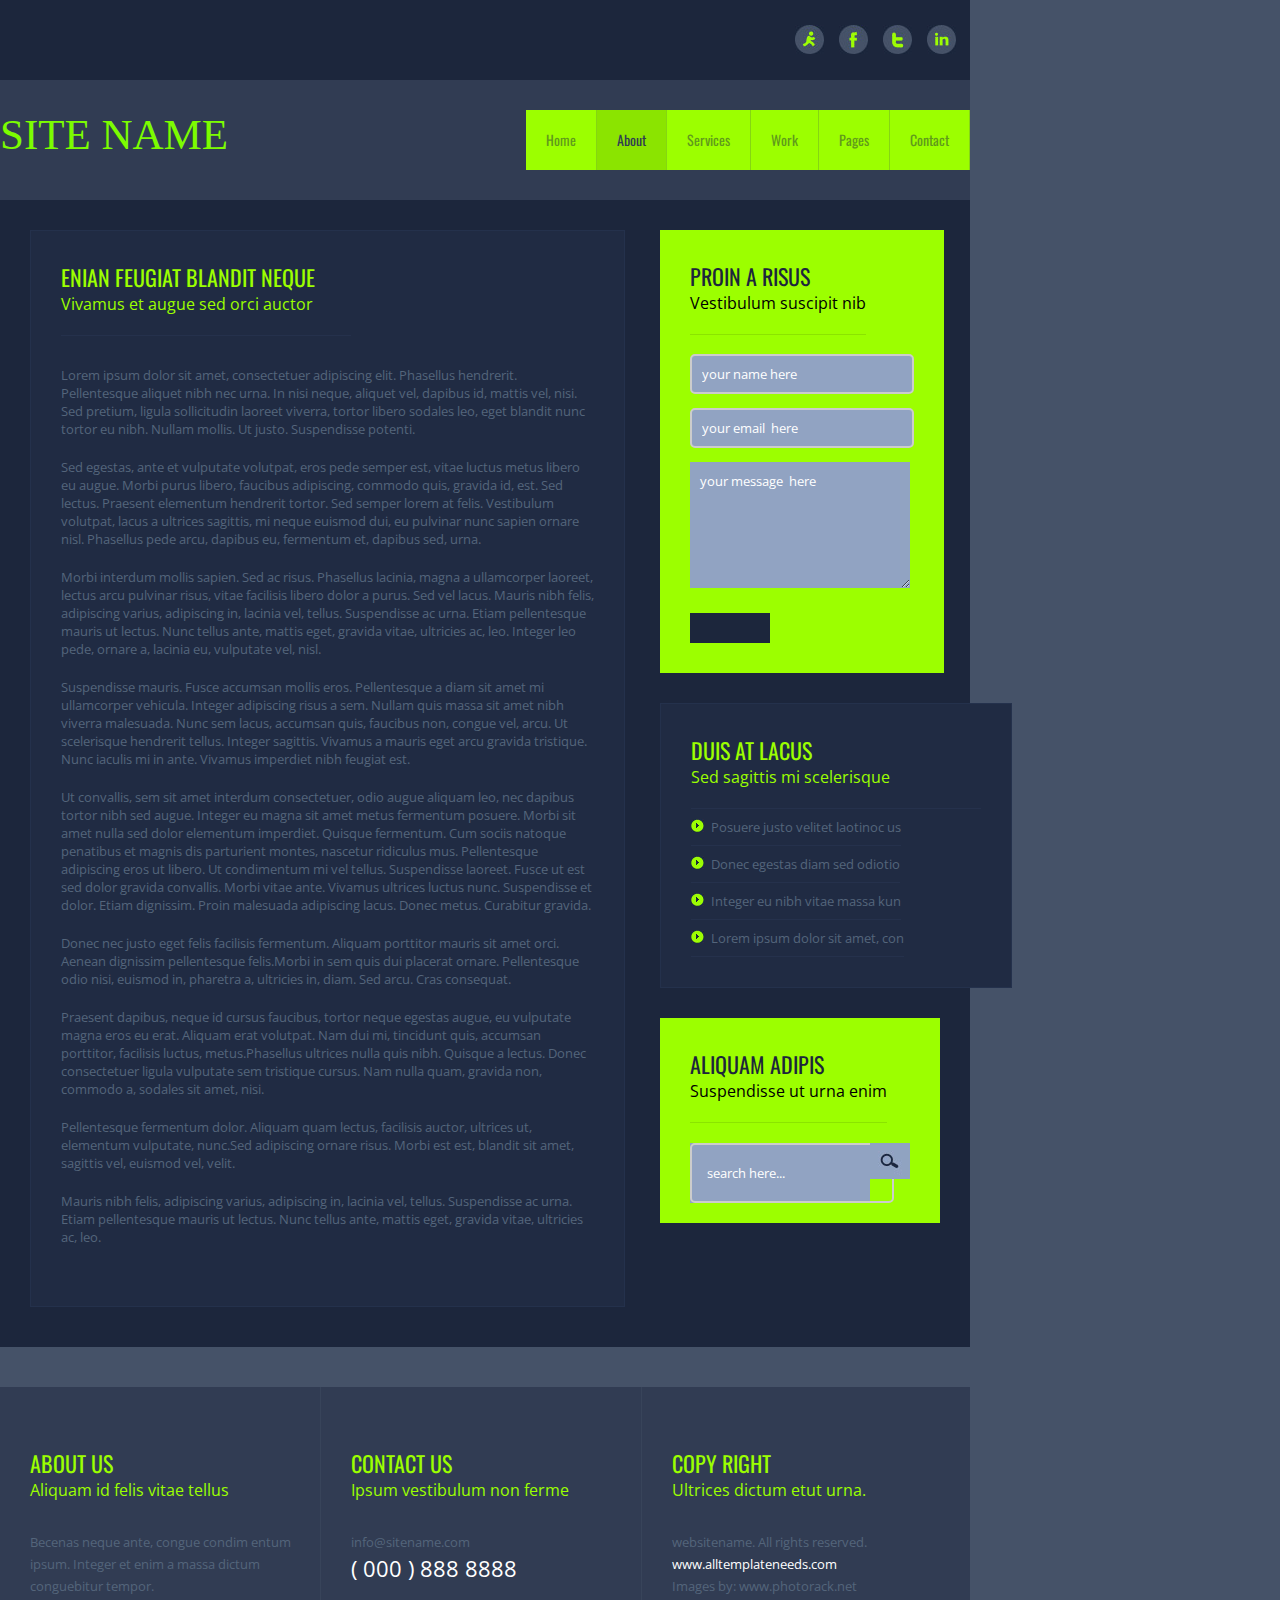
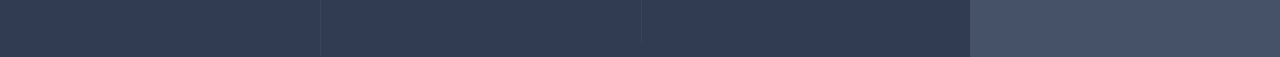
==== TechathonV2/about.html @ ca8167f7 "Refactored code for POC" ====
<!DOCTYPE html PUBLIC "-//W3C//DTD XHTML 1.0 Transitional//EN" "http://www.w3.org/TR/xhtml1/DTD/xhtml1-transitional.dtd">
<html xmlns="http://www.w3.org/1999/xhtml">
<head>
<meta http-equiv="Content-Type" content="text/html; charset=utf-8" />
<title>TMPH00028</title>
<link href="css/styles.css" rel="stylesheet" type="text/css" />
<link href='http://fonts.googleapis.com/css?family=Oswald|Open+Sans' rel='stylesheet' type='text/css'>
</head>
<body>
<div class="social-wrapper">
  <div class="row">
    <ul>
      <li><a href="#"><img src="images/social-1.jpg" alt="" /></a></li>
      <li><a href="#"><img src="images/social-2.jpg" alt="" /></a></li>
      <li><a href="#"><img src="images/social-3.jpg" alt="" /></a></li>
      <li class="no-padding"><a href="#"><img src="images/social-4.jpg" alt="" /></a></li>
    </ul>
    <div class="clear"></div>
  </div>
</div>
<div class="clear"></div>
<!-- end of SOCIAL ICONS -->
<div class="header">
  <div class="row">
    <div class="logo">
      <h1>SITE NAME</h1>
    </div>
    <div class="menu">
      <ul>
        <li><a href="index.html">Home</a></li>
        <li><a href="about.html" class="active">About</a></li>
        <li><a href="services.html">Services</a> </li>
        <li> <a href="work.html">Work</a> </li>
        <li><a href="pages.html">Pages</a></li>
        <li><a href="contact.html">Contact</a></li>
      </ul>
    </div>
  </div>
  <div class="clear"></div>
</div>
<!-- end of MENU WRAPPER -->
<div class="page padding-bottom">
  <div class="content_wrap">
    <div class="left-panel">
      <div class="panel">
        <div class="title">
          <h1>ENIAN FEUGIAT BLANDIT NEQUE</h1>
          <h2>Vivamus et augue sed orci auctor</h2>
        </div>
        <div class="content">
          <p>Lorem ipsum dolor sit amet, consectetuer adipiscing elit. Phasellus hendrerit. Pellentesque aliquet nibh nec urna. In nisi neque, aliquet vel, dapibus id, mattis vel, nisi. Sed pretium, ligula sollicitudin laoreet viverra, tortor libero sodales leo, eget blandit nunc tortor eu nibh. Nullam mollis. Ut justo. Suspendisse potenti.</p>
          <p>Sed egestas, ante et vulputate volutpat, eros pede semper est, vitae luctus metus libero eu augue. Morbi purus libero, faucibus adipiscing, commodo quis, gravida id, est. Sed lectus. Praesent elementum hendrerit tortor. Sed semper lorem at felis. Vestibulum volutpat, lacus a ultrices sagittis, mi neque euismod dui, eu pulvinar nunc sapien ornare nisl. Phasellus pede arcu, dapibus eu, fermentum et, dapibus sed, urna.</p>
          <p>Morbi interdum mollis sapien. Sed ac risus. Phasellus lacinia, magna a ullamcorper laoreet, lectus arcu pulvinar risus, vitae facilisis libero dolor a purus. Sed vel lacus. Mauris nibh felis, adipiscing varius, adipiscing in, lacinia vel, tellus. Suspendisse ac urna. Etiam pellentesque mauris ut lectus. Nunc tellus ante, mattis eget, gravida vitae, ultricies ac, leo. Integer leo pede, ornare a, lacinia eu, vulputate vel, nisl.</p>
          <p>Suspendisse mauris. Fusce accumsan mollis eros. Pellentesque a diam sit amet mi ullamcorper vehicula. Integer adipiscing risus a sem. Nullam quis massa sit amet nibh viverra malesuada. Nunc sem lacus, accumsan quis, faucibus non, congue vel, arcu. Ut scelerisque hendrerit tellus. Integer sagittis. Vivamus a mauris eget arcu gravida tristique. Nunc iaculis mi in ante. Vivamus imperdiet nibh feugiat est.</p>
          <p>Ut convallis, sem sit amet interdum consectetuer, odio augue aliquam leo, nec dapibus tortor nibh sed augue. Integer eu magna sit amet metus fermentum posuere. Morbi sit amet nulla sed dolor elementum imperdiet. Quisque fermentum. Cum sociis natoque penatibus et magnis dis parturient montes, nascetur ridiculus mus. Pellentesque adipiscing eros ut libero. Ut condimentum mi vel tellus. Suspendisse laoreet. Fusce ut est sed dolor gravida convallis. Morbi vitae ante. Vivamus ultrices luctus nunc. Suspendisse et dolor. Etiam dignissim. Proin malesuada adipiscing lacus. Donec metus. Curabitur gravida.</p>
          <p>Donec nec justo eget felis facilisis fermentum. Aliquam porttitor mauris sit amet orci. Aenean dignissim pellentesque felis.Morbi in sem quis dui placerat ornare. Pellentesque odio nisi, euismod in, pharetra a, ultricies in, diam. Sed arcu. Cras consequat.</p>
          <p>Praesent dapibus, neque id cursus faucibus, tortor neque egestas augue, eu vulputate magna eros eu erat. Aliquam erat volutpat. Nam dui mi, tincidunt quis, accumsan porttitor, facilisis luctus, metus.Phasellus ultrices nulla quis nibh. Quisque a lectus. Donec consectetuer ligula vulputate sem tristique cursus. Nam nulla quam, gravida non, commodo a, sodales sit amet, nisi.</p>
          <p>Pellentesque fermentum dolor. Aliquam quam lectus, facilisis auctor, ultrices ut, elementum vulputate, nunc.Sed adipiscing ornare risus. Morbi est est, blandit sit amet, sagittis vel, euismod vel, velit.</p>
          <p> Mauris nibh felis, adipiscing varius, adipiscing in, lacinia vel, tellus. Suspendisse ac urna. Etiam pellentesque mauris ut lectus. Nunc tellus ante, mattis eget, gravida vitae, ultricies ac, leo.</p>
        </div>
      </div>
      <div class="clear"></div>
    </div>
    <div class="right-panel">
      <div class="contact-panel">
        <div class="title">
          <h1>PROIN A RISUS</h1>
          <span>Vestibulum suscipit nib</span></div>
        <div class="form">
          <ul>
            <li>
              <input type="text"  class="text-field" value="your name here"/>
            </li>
            <li>
              <input name="" type="text"  class="text-field" value="your email  here"/>
            </li>
            <li>
              <textarea name="" cols="" rows="" class="textarea">your message  here
</textarea>
            </li>
          </ul>
          <div class="clear"></div>
        </div>
        <div class="controller">
          <div class="buttons">
            <h2><a href="#">SUBMIT</a></h2>
          </div>
          <div class="clear"></div>
        </div>
        <div class="clear"></div>
      </div>
      <div class="clear"></div>
      <div class="panel martop">
        <div class="title">
          <h1>DUIS AT LACUS</h1>
          <h2>Sed sagittis mi scelerisque</h2>
        </div>
        <div class="content">
          <ul>
            <li><a href="#">Posuere justo velitet laotinoc us</a></li>
            <li><a href="#">Donec egestas diam sed odiotio</a></li>
            <li><a href="#">Integer eu nibh vitae massa kun</a></li>
            <li><a href="#">Lorem ipsum dolor sit amet, con</a></li>
          </ul>
        </div>
        <div class="clear"></div>
      </div>
      <div class="clear"></div>
      <div class="contact-panel padding-bottm">
        <div class="title">
          <h1>ALIQUAM ADIPIS</h1>
          <span>Suspendisse ut urna enim</span></div>
        <div class="search">
          <ul>
            <li class="libg">
              <input type="text" class="search-filed" value="search here..."/>
            </li>
            <li><img src="images/search-bt.jpg" alt="" /></li>
          </ul>
        </div>
        <div class="clear"></div>
      </div>
    </div>
    <div class="clear"></div>
  </div>
  <!-- end of BOX WRAPPER -->
  <div class="clear"></div>
</div>
<div class="footer-wrapper">
  <div class="footer">
    <div class="panel">
      <div class="title">
        <h1>ABOUT US</h1>
        <h2>Aliquam id felis vitae tellus</h2>
        <div class="content">
          <P>Becenas neque ante,  congue condim
            entum ipsum. Integer et enim a massa dictum conguebitur tempor.</P>
        </div>
      </div>
    </div>
    <div class="panel">
      <div class="title">
        <h1>CONTACT US</h1>
        <h2>Ipsum vestibulum non ferme</h2>
        <div class="content">
          <P><a href="info@sitename.com">info@sitename.com</a> </P>
          <h3>( 000 ) 888 8888</h3>
        </div>
      </div>
    </div>
    <div class="panel border-right">
      <div class="title">
        <h1>COPY RIGHT</h1>
        <h2>Ultrices dictum etut urna.</h2>
        <div class="content">
          <p>websitename. All rights reserved. </p>
          <p><a href="www.alltemplateneeds.com" target="_blank" class="active">www.alltemplateneeds.com</a> </p>
          <P>Images by: <a href="www.photorack.net" target="_blank"> www.photorack.net</a></P>
        </div>
      </div>
    </div>
  </div>
  <div class="clear"></div>
</div>
<!----footer-wrapper-------->
<!-- end of WRAPPER -->
</body>
</html>
---- TechathonV2/css/styles.css ----
/*-------------------------------------------------
GLOBALS CLASSES
-------------------------------------------------*/
*{width: fit-content; margin:0; padding:0;}
body{ font-family: 'Open Sans', sans-serif; background:#455268;}
img{border:0;}
h1{font-family: 'Oswald', sans-serif; font-weight:normal;}
h2{font-family: 'Open Sans', sans-serif; font-weight:normal; font-size:16px; color:#7cfc00; width: 290px;}
h3{font-family: 'Open Sans', sans-serif; font-weight:normal; font-size:14px; color:#fff; }
/*h2{font-family: 'Oswald', sans-serif; font-weight:normal; font-size:16px;}
*/p{font-family: 'Open Sans', sans-serif; font-size:13px; padding-bottom:20px;}
a{color:#9cff00; text-decoration:none;}
a:hover{ color:#91a3c2;}
/*h2{font-family: 'Open Sans', sans-serif;}
*//*--------------------------------------- 
GENERAL CLASS
----------------------------------------*/
.marRight30{margin-right:30px;}
.martop{margin-top:30px;}
.marbottom30{ margin-bottom:30px;}
.padding-bottom{padding-bottom:10px;}
.floatRight{float:right;}
.floatLeft{float:left;}
.clear{clear:both;}
.row{ width:970px; margin:0 auto; overflow:hidden; font-family: 'Oswald'; }
.page{width:970px; background:#1c263c; margin:0 auto;}
.wrapper{background:#1c263c; margin:0 auto; width:970px;}
.panel{ overflow:hidden;}
.controller{}
.title{}
.content{}
.buttons{ width:80px; height:30px; color:#7cfc00}
.form{}
.text-field{ background:#91a3c2; width:200px; height:16px; padding:10px; border:none; font-family: 'Open Sans', sans-serif; font-size:13px; color:#fff;}
.textarea{background:#91a3c2; width:200px; height:106px; padding:10px; border:none; font-family: 'Open Sans', sans-serif; font-size:13px; color:#fff; overflow:auto;}
/*-------------------------------------------------
SOCIAL NETWORKING CLASSES
-------------------------------------------------*/
.social-wrapper{ background:#1c263c; height:55px; padding-top:25px;}
.social-wrapper .row{}
.social-wrapper .row ul{width:175px; float:right; list-style:none;}
.social-wrapper .row ul li{float:left; padding-right:15px;}
.social-wrapper .row ul li.no-padding{float:left; padding-right:0px;}
/*-------------------------------------------------
MENU  CLASSES
-------------------------------------------------*/
.header{background:#313c53; height:60px; padding-top:30px; padding-bottom:30px; overflow:hidden;}
.logo{float:left; width:240px;}
.logo h1{ font-size:43px; color:#7cfc00; font-family: -webkit-body;}
.menu{float:right; width:auto; }
.menu ul li{ width:auto; float:left; list-style:none; }
.menu ul li a{float:left; text-decoration:none; color:#609a1c; font-size:14px; display:block; height:60px; line-height:60px; padding-left:20px; padding-right:20px; background:#9cff00; border-right:1px solid #85d612;}
.menu ul li a:hover{ color:#313c53; background:#8be400;}
.menu ul li a.active{ color:#313c53; background:#8be400;}
/*-------------------------------------------------
BANNER  CLASSES
-------------------------------------------------*/
.banner-wrapper{width:1030px; margin:0 auto;}
.banner-wrapper .row{background:#1c263c;}
.banner-wrapper .controller{padding-top:30px; padding-bottom:30px; float:right;}
.banner-wrapper .controller ul li{padding-right:10px; float:left; list-style:none;}
.banner-wrapper .banner{width:1030px; margin:0 auto;}
.banner .banner-bg{background:url(../images/banner-bg.jpg) no-repeat center; width:910px; height:498px; padding:0px 60px 0px 60px;}
.banner-bg .panel{float:left; width:450px; padding-top:100px;}
.banner-bg .panel .title h1{ color:#1c263c; font-size:33px;}
.banner-bg .panel .content p{ font-size:20px; color:#768297; padding-top:30px;}
.banner-button{width:200px; height:50px; background:#455268; border-left:#9cff00 solid 10px; text-align:center;margin-top:35px;}
.banner-bg .panel .banner-button:hover{ background:#9cff00; border-left:#455268 solid 10px;}
.banner-button a{color:#b6c0d2; line-height:50px; text-align:center; text-decoration:none; font-family: 'Oswald', sans-serif; font-size:18px;}
.banner-button a:hover{color:#455268; line-height:50px; text-align:center;}
.banner-bg .banner-img{ float:left; width:458px;}

/*-------------------------------------------------
BOX CLASSES
-------------------------------------------------*/
.boxs1{float:left; background:#202b43; width:263px; padding:50px 30px 50px 30px;}
.boxs2{float:left; background:#25314d; width:263px; padding:50px 30px 50px 30px;}
.boxs3{float:left; background:#2a3856; width:263px; padding:50px 30px 50px 30px;}
.title h1{ font-size:22px; color:#9cff00; font-weight:normal;}
.title h2{ font-size:16px; color:#9cff00;}
.panel-img{ margin:0 auto; padding:20px 0px 20px 0px; width:260px;}
.content p{ color:#54657b;}
.controller .buttons{ background:#9cff00; line-height:30px; text-align:center; float:left;}
.controller .buttons:hover{ background:#91a3c2; line-height:30px;}
.controller .buttons a{ text-decoration:none; color:#1c263c;}
.controller .buttons a:hover{color:#9cff00;}
/*-------------------------------------------------
CONTENT CLASSES
-------------------------------------------------*/
.content_wrap{margin:0 auto; padding:30px 30px 0px 30px;}
/*-------------------------------------------------
LEFT-PANEL CLASSES
-------------------------------------------------*/
.left-panel{width:595px; float:left; margin-right:35px;}
.left-panel .panel{ border:#24314c solid 1px; padding:30px 30px 40px 30px; background:#202b43; margin-bottom:30px;}
.left-panel .panel .title{ border-bottom:#25314c solid 1px; padding-bottom:20px; margin-bottom:30px;}
.panel .title .icons{ width:39px; height:39px; float:left; padding-right:20px;}
.left-panel .panel .content img{ float:left; margin-right:30px;}
/*-------------------------------------------------
RIGHT-PANEL CLASSES
-------------------------------------------------*/
.right-panel{width:280px; float:left;}
.right-panel .panel{ border:#24314c solid 1px; padding:30px 30px 30px 30px; background:#202b43; margin-bottom:30px; overflow:auto;}
.right-panel .panel .title{ border-bottom:#25314c solid 1px; padding-bottom:20px;}
.right-panel .panel .content ul{padding-left:0px;}
.right-panel .panel .content ul li{ list-style: url(../images/arrow-small.jpg) inside; border-bottom:#25314c solid 1px;line-height:35px;}
.right-panel .panel .content ul li a{text-decoration:none; font-family: 'Open Sans', sans-serif; font-size:13px; color:#54657b;}
.right-panel .panel .content ul li a:hover{color:#9cff00;}

.right-panel .contact-panel{background:#9cff00; padding:30px 30px 30px 30px;}
.contact-panel .title{border-bottom:#8be400 solid 1px; padding-bottom:20px;}
.contact-panel .title h1{ color:#1c263c;}
.contact-panel .title h2{color:#1c263c;}
.contact-panel .form{ padding-top:5px;}
.contact-panel .form ul { padding-left:0px;}
.contact-panel .form ul li{ list-style:none; padding-top:14px;}
.contact-panel .buttons{ background:#1c263c; line-height:30px; text-align:center; float:left; margin-top:20px;}
.contact-panel .buttons:hover{ background:#91a3c2; line-height:30px;}
.contact-panel .buttons a{ text-decoration:none; color:#9cff00;}
.contact-panel .buttons a:hover{color:#1c263c;}
.search{ border-bottom:none; margin-top:20px}
.search ul li{list-style:none; float:left; border:none;display:block;}
.libg{background:#91a3c2; width:180px; text-indent:5px;}
.search-filed{width:180px; height:36px; border:none; float:left; background:none repeat scroll 0 0 transparent; text-indent:5px;font-family: 'Open Sans', sans-serif; font-size:13px; color:#fff;}
.contact-panel.padding-bottm{padding-bottom:20px;}

.address .panel { border:none; color:#91a3c2}
.address .panel .title h1 {  color:#9cff00; padding-bottom:10px;}
.address .panel .content p{color:#91a3c2;}
.address .panel .content p span { color:#91a3c2;}


/*-------------------------------------------------
PORTFOLIO CLASSES
-------------------------------------------------*/

.portfolio { overflow:hidden; width:900px; margin:0 auto;}
.portfolio .title h2{ font-size:14px; font-weight:normal;padding-bottom:20px; margin-bottom:30px; padding-top:10px;}
.portfolio .panel { width:278px; border:none;  background:#202b43; float:left; margin-bottom:30px; border:#24314c solid 1px;}
.portfolio .panel .content { padding:10px; padding-bottom:20px;}
.portfolio .panel .content p{ padding-bottom:20px;}
.portfolio .panel .content p span{ padding-bottom:10px; border-bottom: 1px solid #24314c;  color:#9cff00; display:block;}
.portfolio .panel .content a { color:#1c263c; background:#9cff00; padding:7px; text-decoration:none; font-family: 'Open Sans', sans-serif; font-weight:normal; font-size:13px;}
.portfolio .panel .content a:hover { background:#91a3c2;}
.portfolio .panel .content img{ padding-bottom:10px;}


/*-------------------------------------------------
FOOTER CLASSES
-------------------------------------------------*/
.footer-wrapper{ background:#313c53; margin-top:40px;}
.footer{ width:970px;margin:0 auto;} 
.footer .panel{border-right:#38445a solid 1px;float:left; width:290px; padding-left:30px; padding-top:60px;padding-bottom:60px; background:none;} 
.footer .panel.title{background:none;}
.footer h1{ font-size:22px;font-weight:normal;}
.footer h3{ font-size:22px;font-weight:normal; color:#fff;}
.footer .panel.title h2{ font-size:16px; color:#9cff00; padding-top:15px;}
.footer .panel .content{padding-top:30px;}
.footer .panel .content p{ color:#54657b;line-height:22px; padding-bottom:0px;}
.footer .panel .content p a{ color:#54657b;text-decoration:none;}
.footer .panel .content p a:hover{ color:#ffffff;}
.footer .panel .content p a.active{ color:#ffffff;}
.footer .panel .content p h2{font-size:25px; color:#ffffff;}
.footer .panel.border-right{border-right:none;}

/*-------------------------------------------------
Chat Box
-------------------------------------------------*/

.homepage {
    max-width: 1500px;
	float: inline-end;
    height: 400px;
    margin: 0 auto;
    padding: 20px;
    background-color: #fff;
    border: 1px solid #ccc;
    border-radius: 5px;
    box-shadow: 0 0 10px rgba(0, 0, 0, 0.2);
}

.icon-container {
    width: 320px;
    height: 400px;
    background-color: #337ab7;
    border-radius: 50%;
    display: flex;
    justify-content: center;
    align-items: center;
    cursor: pointer;
    transition: background-color 0.2s;
	float:right;
}

.icon-container:hover {
    background-color: #245e99;
}

.chat-form {
	width: 290px;
    display: flex;
	margin-bottom:5px;

}

.chatbox {
    width: 290px;
	height: 420px;
    border: 2px solid #7cfc00;
    border-radius: 5px;
    padding: 10px;
	overflow-y: scroll;
	background: deeppink;
	
}

.chatlogs {
	background: deeppink;
    height: 310px;
	width: 290px;
	padding: 3px;
    border-bottom: 2px solid #ccc;
    margin-bottom: 10px;
	overflow-y: auto;
	display: flex;	
    flex-direction: column;
	align-items: flex-start;
    position: relative;
    border-bottom: 2px solid #330033;
	
}

::-webkit-scrollbar {
    width: 8px;
}

::-webkit-scrollbar-thumb {
    background: #1a1a00;
    border-radius: 6px;
}

::-webkit-scrollbar-track {
    background: #eee;
}

::-webkit-scrollbar-button {
    display: none;
}

.chat {
    border-radius: 5px;
    padding: 10px;
    margin: 2px;
    max-width: 40%;
    word-wrap: break-word;
    text-align: justify;
    display:inline-block;
    height:auto;
}

.bot {
	margin-right: auto;
    height:10px;
    text-align: justify;
    text-overflow:ellipsis;
    word-wrap: break-word;
    display: contents;
    height:auto;
    border: 1px solid #bfbfbf;
}

.user {
    background: #ffffff;
    color: #00001a;
	margin-left: auto;
    height:10px;
    text-align: justify;
    text-overflow:ellipsis;
    word-wrap: break-word;
    display:inline-block;
    height:auto;
}

input[type="text"] {
    flex: 1;
    padding: 10px;
    border: 2px solid #ccc;
    border-radius: 5px;
    outline: none;
}

button {
    background: orangered;
    color: #fff;
    border: none;
    border-radius: 5px;
    padding: 10px 20px;
    cursor: pointer;
    margin-left: 10px;
    border: 1px solid;
}
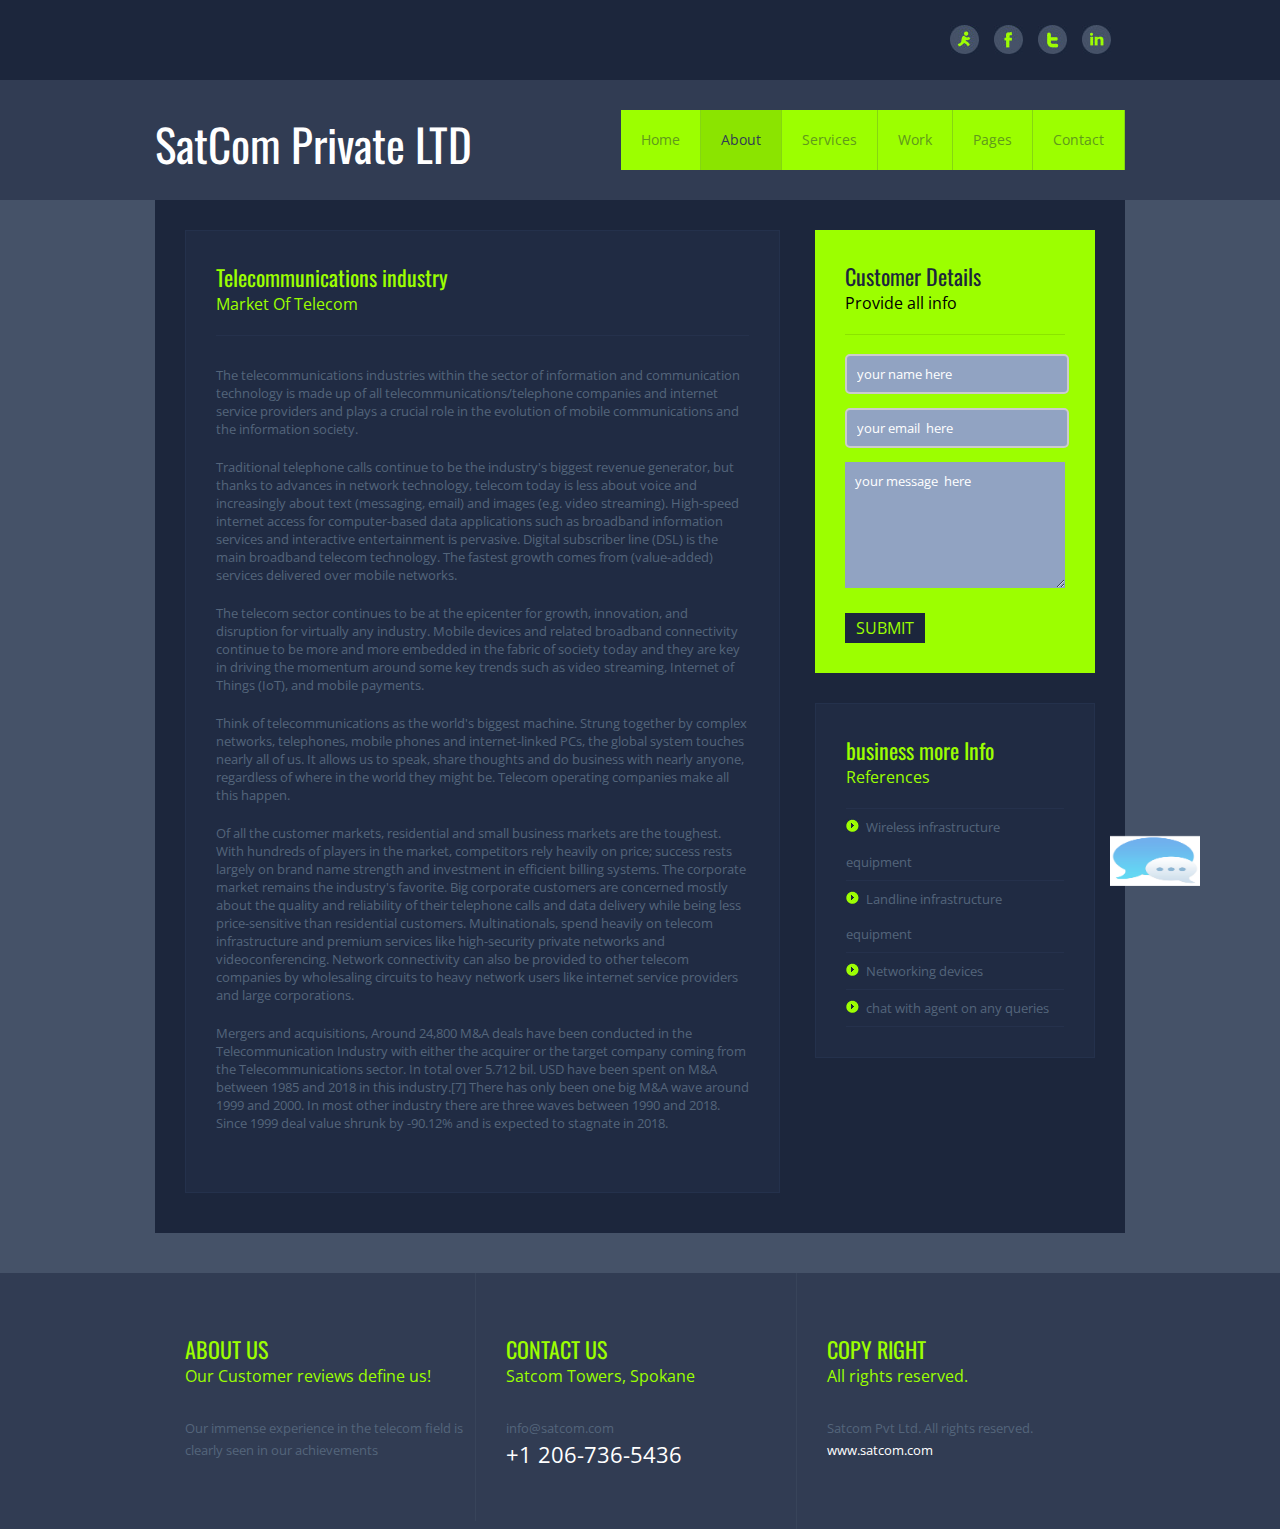
==== commit 4251d83f: "updated UI-Contents, chatbox to all pages" ====
--- a/TechathonV2/about.html
+++ b/TechathonV2/about.html
@@ -5,6 +5,12 @@
 <title>TMPH00028</title>
 <link href="css/styles.css" rel="stylesheet" type="text/css" />
 <link href='http://fonts.googleapis.com/css?family=Oswald|Open+Sans' rel='stylesheet' type='text/css'>
+
+<script type="text/javascript" src="js/jquery-1.9.1.js"/>
+<script src='https://kit.fontawesome.com/a076d05399.js' crossorigin='anonymous'/>
+<script type="text/javascript" src="js/carouselScript.js"></script>
+<link href="css/carousel.css" rel="stylesheet" type="text/css">
+<link rel="stylesheet" href="css/style-chatbot.css">
 </head>
 <body>
 <div class="social-wrapper">
@@ -23,7 +29,7 @@
 <div class="header">
   <div class="row">
     <div class="logo">
-      <h1>SITE NAME</h1>
+      <h1>SatCom Private LTD</h1>
     </div>
     <div class="menu">
       <ul>
@@ -44,19 +50,16 @@
     <div class="left-panel">
       <div class="panel">
         <div class="title">
-          <h1>ENIAN FEUGIAT BLANDIT NEQUE</h1>
-          <h2>Vivamus et augue sed orci auctor</h2>
+          <h1>Telecommunications industry</h1>
+          <h2>Market Of Telecom</h2>
         </div>
         <div class="content">
-          <p>Lorem ipsum dolor sit amet, consectetuer adipiscing elit. Phasellus hendrerit. Pellentesque aliquet nibh nec urna. In nisi neque, aliquet vel, dapibus id, mattis vel, nisi. Sed pretium, ligula sollicitudin laoreet viverra, tortor libero sodales leo, eget blandit nunc tortor eu nibh. Nullam mollis. Ut justo. Suspendisse potenti.</p>
-          <p>Sed egestas, ante et vulputate volutpat, eros pede semper est, vitae luctus metus libero eu augue. Morbi purus libero, faucibus adipiscing, commodo quis, gravida id, est. Sed lectus. Praesent elementum hendrerit tortor. Sed semper lorem at felis. Vestibulum volutpat, lacus a ultrices sagittis, mi neque euismod dui, eu pulvinar nunc sapien ornare nisl. Phasellus pede arcu, dapibus eu, fermentum et, dapibus sed, urna.</p>
-          <p>Morbi interdum mollis sapien. Sed ac risus. Phasellus lacinia, magna a ullamcorper laoreet, lectus arcu pulvinar risus, vitae facilisis libero dolor a purus. Sed vel lacus. Mauris nibh felis, adipiscing varius, adipiscing in, lacinia vel, tellus. Suspendisse ac urna. Etiam pellentesque mauris ut lectus. Nunc tellus ante, mattis eget, gravida vitae, ultricies ac, leo. Integer leo pede, ornare a, lacinia eu, vulputate vel, nisl.</p>
-          <p>Suspendisse mauris. Fusce accumsan mollis eros. Pellentesque a diam sit amet mi ullamcorper vehicula. Integer adipiscing risus a sem. Nullam quis massa sit amet nibh viverra malesuada. Nunc sem lacus, accumsan quis, faucibus non, congue vel, arcu. Ut scelerisque hendrerit tellus. Integer sagittis. Vivamus a mauris eget arcu gravida tristique. Nunc iaculis mi in ante. Vivamus imperdiet nibh feugiat est.</p>
-          <p>Ut convallis, sem sit amet interdum consectetuer, odio augue aliquam leo, nec dapibus tortor nibh sed augue. Integer eu magna sit amet metus fermentum posuere. Morbi sit amet nulla sed dolor elementum imperdiet. Quisque fermentum. Cum sociis natoque penatibus et magnis dis parturient montes, nascetur ridiculus mus. Pellentesque adipiscing eros ut libero. Ut condimentum mi vel tellus. Suspendisse laoreet. Fusce ut est sed dolor gravida convallis. Morbi vitae ante. Vivamus ultrices luctus nunc. Suspendisse et dolor. Etiam dignissim. Proin malesuada adipiscing lacus. Donec metus. Curabitur gravida.</p>
-          <p>Donec nec justo eget felis facilisis fermentum. Aliquam porttitor mauris sit amet orci. Aenean dignissim pellentesque felis.Morbi in sem quis dui placerat ornare. Pellentesque odio nisi, euismod in, pharetra a, ultricies in, diam. Sed arcu. Cras consequat.</p>
-          <p>Praesent dapibus, neque id cursus faucibus, tortor neque egestas augue, eu vulputate magna eros eu erat. Aliquam erat volutpat. Nam dui mi, tincidunt quis, accumsan porttitor, facilisis luctus, metus.Phasellus ultrices nulla quis nibh. Quisque a lectus. Donec consectetuer ligula vulputate sem tristique cursus. Nam nulla quam, gravida non, commodo a, sodales sit amet, nisi.</p>
-          <p>Pellentesque fermentum dolor. Aliquam quam lectus, facilisis auctor, ultrices ut, elementum vulputate, nunc.Sed adipiscing ornare risus. Morbi est est, blandit sit amet, sagittis vel, euismod vel, velit.</p>
-          <p> Mauris nibh felis, adipiscing varius, adipiscing in, lacinia vel, tellus. Suspendisse ac urna. Etiam pellentesque mauris ut lectus. Nunc tellus ante, mattis eget, gravida vitae, ultricies ac, leo.</p>
+          <p>The telecommunications industries within the sector of information and communication technology is made up of all telecommunications/telephone companies and internet service providers and plays a crucial role in the evolution of mobile communications and the information society.</p>
+          <p>Traditional telephone calls continue to be the industry's biggest revenue generator, but thanks to advances in network technology, telecom today is less about voice and increasingly about text (messaging, email) and images (e.g. video streaming). High-speed internet access for computer-based data applications such as broadband information services and interactive entertainment is pervasive. Digital subscriber line (DSL) is the main broadband telecom technology. The fastest growth comes from (value-added) services delivered over mobile networks.</p>
+          <p>The telecom sector continues to be at the epicenter for growth, innovation, and disruption for virtually any industry. Mobile devices and related broadband connectivity continue to be more and more embedded in the fabric of society today and they are key in driving the momentum around some key trends such as video streaming, Internet of Things (IoT), and mobile payments.</p>
+          <p>Think of telecommunications as the world's biggest machine. Strung together by complex networks, telephones, mobile phones and internet-linked PCs, the global system touches nearly all of us. It allows us to speak, share thoughts and do business with nearly anyone, regardless of where in the world they might be. Telecom operating companies make all this happen.</p>
+          <p>Of all the customer markets, residential and small business markets are the toughest. With hundreds of players in the market, competitors rely heavily on price; success rests largely on brand name strength and investment in efficient billing systems. The corporate market remains the industry's favorite. Big corporate customers are concerned mostly about the quality and reliability of their telephone calls and data delivery while being less price-sensitive than residential customers. Multinationals, spend heavily on telecom infrastructure and premium services like high-security private networks and videoconferencing. Network connectivity can also be provided to other telecom companies by wholesaling circuits to heavy network users like internet service providers and large corporations.</p>
+          <p>Mergers and acquisitions, Around 24,800 M&A deals have been conducted in the Telecommunication Industry with either the acquirer or the target company coming from the Telecommunications sector. In total over 5.712 bil. USD have been spent on M&A between 1985 and 2018 in this industry.[7] There has only been one big M&A wave around 1999 and 2000. In most other industry there are three waves between 1990 and 2018. Since 1999 deal value shrunk by -90.12% and is expected to stagnate in 2018.</p>
         </div>
       </div>
       <div class="clear"></div>
@@ -64,8 +67,8 @@
     <div class="right-panel">
       <div class="contact-panel">
         <div class="title">
-          <h1>PROIN A RISUS</h1>
-          <span>Vestibulum suscipit nib</span></div>
+          <h1>Customer Details</h1>
+          <span>Provide all info</span></div>
         <div class="form">
           <ul>
             <li>
@@ -92,70 +95,86 @@
       <div class="clear"></div>
       <div class="panel martop">
         <div class="title">
-          <h1>DUIS AT LACUS</h1>
-          <h2>Sed sagittis mi scelerisque</h2>
+          <h1>business more Info</h1>
+          <h2>References</h2>
         </div>
         <div class="content">
           <ul>
-            <li><a href="#">Posuere justo velitet laotinoc us</a></li>
-            <li><a href="#">Donec egestas diam sed odiotio</a></li>
-            <li><a href="#">Integer eu nibh vitae massa kun</a></li>
-            <li><a href="#">Lorem ipsum dolor sit amet, con</a></li>
+            <li><a href="#">Wireless infrastructure equipment</a></li>
+            <li><a href="#">Landline infrastructure equipment</a></li>
+            <li><a href="#">Networking devices</a></li>
+            <li><a href="#">chat with agent on any queries</a></li>
           </ul>
         </div>
         <div class="clear"></div>
       </div>
       <div class="clear"></div>
-      <div class="contact-panel padding-bottm">
-        <div class="title">
-          <h1>ALIQUAM ADIPIS</h1>
-          <span>Suspendisse ut urna enim</span></div>
-        <div class="search">
-          <ul>
-            <li class="libg">
-              <input type="text" class="search-filed" value="search here..."/>
-            </li>
-            <li><img src="images/search-bt.jpg" alt="" /></li>
-          </ul>
-        </div>
-        <div class="clear"></div>
-      </div>
     </div>
     <div class="clear"></div>
   </div>
   <!-- end of BOX WRAPPER -->
+  <div class='search-and-account'>
+		<img class="pointer" height="50" width="90" src="images/chatimage.jpg" alt="" onclick="showchatbot()"/>
+
+  </div>
+
+  <!-- Pop up of chat box  -->
+    <div id="myDIV" class="chatbot-container search-and-account">
+        <div id="header">
+            <h1 id="chatbotheader">Chatbot</h1>
+			<h1 class="pointer" style="padding-left:10px" onclick="hidechatbot()">X</h1>
+        </div>
+        <div id="chatbot">
+            <div id="conversation">
+              <div class="chatbot-message">
+                <p class="chatbot-text">Hi! 👋 it's great to see you!</p>
+              </div>
+            </div>
+            <form id="input-form">
+              <message-container>
+                <input id="input-field" type="text" placeholder="Type your message here">
+                <button id="submit-button"  type="submit" value="Send">
+                  <img class="send-icon" src="images/arrow-small.jpg" alt="">
+                </button>
+              </message-container>
+
+            </form>
+        </div>
+
+    </div>
+
   <div class="clear"></div>
 </div>
+
 <div class="footer-wrapper">
   <div class="footer">
     <div class="panel">
       <div class="title">
         <h1>ABOUT US</h1>
-        <h2>Aliquam id felis vitae tellus</h2>
+        <h2>Our Customer reviews define us!</h2>
         <div class="content">
-          <P>Becenas neque ante,  congue condim
-            entum ipsum. Integer et enim a massa dictum conguebitur tempor.</P>
+          <P>Our immense experience in the telecom field
+           is clearly seen in our achievements</P>
         </div>
       </div>
     </div>
     <div class="panel">
       <div class="title">
         <h1>CONTACT US</h1>
-        <h2>Ipsum vestibulum non ferme</h2>
+        <h2>Satcom Towers, Spokane</h2>
         <div class="content">
-          <P><a href="info@sitename.com">info@sitename.com</a> </P>
-          <h3>( 000 ) 888 8888</h3>
+          <P><a href="info@sitename.com">info@satcom.com</a> </P>
+          <h3>+1 206-736-5436</h3>
         </div>
       </div>
     </div>
     <div class="panel border-right">
       <div class="title">
         <h1>COPY RIGHT</h1>
-        <h2>Ultrices dictum etut urna.</h2>
+        <h2>All rights reserved.</h2>
         <div class="content">
-          <p>websitename. All rights reserved. </p>
-          <p><a href="www.alltemplateneeds.com" target="_blank" class="active">www.alltemplateneeds.com</a> </p>
-          <P>Images by: <a href="www.photorack.net" target="_blank"> www.photorack.net</a></P>
+          <p>Satcom Pvt Ltd. All rights reserved. </p>
+          <p><a href="www.satcom.com" target="_blank" class="active">www.satcom.com</a> </p>
         </div>
       </div>
     </div>
@@ -164,5 +183,6 @@
 </div>
 <!----footer-wrapper-------->
 <!-- end of WRAPPER -->
+<script src="js/chatbot.js"></script>
 </body>
 </html>
--- a/TechathonV2/css/styles.css
+++ b/TechathonV2/css/styles.css
@@ -1,16 +1,17 @@
 /*-------------------------------------------------
 GLOBALS CLASSES
 -------------------------------------------------*/
-*{width: fit-content; margin:0; padding:0;}
+*{margin:0; padding:0;}
 body{ font-family: 'Open Sans', sans-serif; background:#455268;}
 img{border:0;}
 h1{font-family: 'Oswald', sans-serif; font-weight:normal;}
-h2{font-family: 'Open Sans', sans-serif; font-weight:normal; font-size:16px; color:#7cfc00; width: 290px;}
+h2{font-family: 'Open Sans', sans-serif; font-weight:normal; font-size:16px;}
 h3{font-family: 'Open Sans', sans-serif; font-weight:normal; font-size:14px; color:#fff; }
 /*h2{font-family: 'Oswald', sans-serif; font-weight:normal; font-size:16px;}
 */p{font-family: 'Open Sans', sans-serif; font-size:13px; padding-bottom:20px;}
 a{color:#9cff00; text-decoration:none;}
 a:hover{ color:#91a3c2;}
+
 /*h2{font-family: 'Open Sans', sans-serif;}
 *//*--------------------------------------- 
 GENERAL CLASS
@@ -22,14 +23,14 @@
 .floatRight{float:right;}
 .floatLeft{float:left;}
 .clear{clear:both;}
-.row{ width:970px; margin:0 auto; overflow:hidden; font-family: 'Oswald'; }
+.row{ width:970px; margin:0 auto; overflow:hidden; }
 .page{width:970px; background:#1c263c; margin:0 auto;}
 .wrapper{background:#1c263c; margin:0 auto; width:970px;}
 .panel{ overflow:hidden;}
 .controller{}
 .title{}
 .content{}
-.buttons{ width:80px; height:30px; color:#7cfc00}
+.buttons{ width:80px; height:30px;}
 .form{}
 .text-field{ background:#91a3c2; width:200px; height:16px; padding:10px; border:none; font-family: 'Open Sans', sans-serif; font-size:13px; color:#fff;}
 .textarea{background:#91a3c2; width:200px; height:106px; padding:10px; border:none; font-family: 'Open Sans', sans-serif; font-size:13px; color:#fff; overflow:auto;}
@@ -46,7 +47,7 @@
 -------------------------------------------------*/
 .header{background:#313c53; height:60px; padding-top:30px; padding-bottom:30px; overflow:hidden;}
 .logo{float:left; width:240px;}
-.logo h1{ font-size:43px; color:#7cfc00; font-family: -webkit-body;}
+.logo h1{ font-size:45px; color:#ffffff;position: absolute;}
 .menu{float:right; width:auto; }
 .menu ul li{ width:auto; float:left; list-style:none; }
 .menu ul li a{float:left; text-decoration:none; color:#609a1c; font-size:14px; display:block; height:60px; line-height:60px; padding-left:20px; padding-right:20px; background:#9cff00; border-right:1px solid #85d612;}
@@ -73,9 +74,9 @@
 /*-------------------------------------------------
 BOX CLASSES
 -------------------------------------------------*/
-.boxs1{float:left; background:#202b43; width:263px; padding:50px 30px 50px 30px;}
-.boxs2{float:left; background:#25314d; width:263px; padding:50px 30px 50px 30px;}
-.boxs3{float:left; background:#2a3856; width:263px; padding:50px 30px 50px 30px;}
+.boxs1{float:left; background:#202b43; width:263px; padding:50px 30px 106px 30px;}
+.boxs2{float:left; background:#25314d; width:263px; padding:50px 30px 108px 30px;}
+.boxs3{float:left; background:#2a3856; width:263px; padding:50px 30px 108px 30px;}
 .title h1{ font-size:22px; color:#9cff00; font-weight:normal;}
 .title h2{ font-size:16px; color:#9cff00;}
 .panel-img{ margin:0 auto; padding:20px 0px 20px 0px; width:260px;}
@@ -211,7 +212,7 @@
     padding: 10px;
 	overflow-y: scroll;
 	background: deeppink;
-	
+
 }
 
 .chatlogs {
@@ -222,12 +223,12 @@
     border-bottom: 2px solid #ccc;
     margin-bottom: 10px;
 	overflow-y: auto;
-	display: flex;	
+	display: flex;
     flex-direction: column;
 	align-items: flex-start;
     position: relative;
     border-bottom: 2px solid #330033;
-	
+
 }
 
 ::-webkit-scrollbar {
@@ -299,3 +300,8 @@
     margin-left: 10px;
     border: 1px solid;
 }
+
+#prev #next {
+    display: block;
+    width: 10px;
+}
--- a/TechathonV2/css/carousel.css
+++ b/TechathonV2/css/carousel.css
@@ -0,0 +1,7 @@
+#carousel { width:458px; height:498px; margin:0 auto; overflow:hidden; position:relative; text-align:center; }
+#slides { overflow:hidden; /* fix ie overflow issue */ position:relative; width:458px; height:498px;	}
+/* remove the list styles, width : item width * total items */	
+#slides ul { position:relative; left:0; top:0; list-style:none; margin:0; padding:0; width:458px; }
+/* width of the item, in this case I put 250x250x gif */
+#slides li { width:458px; height:498px; float:left; display: block; position: absolute; }
+#slides li img { }--- a/TechathonV2/css/style-chatbot.css
+++ b/TechathonV2/css/style-chatbot.css
@@ -0,0 +1,177 @@
+.chatbot-container {
+    width: 363px;
+	float:right;
+    margin-right: 1px ;
+    background-color: #f5f5f5;
+    border: 2px solid #cccccc;
+    border-radius: 5px;
+    box-shadow: 0 2px 4px rgba(0, 0, 0, 0.1);
+  }
+
+#chatbot {
+    background-color: #f5f5f5;
+    border: 1px solid #eef1f5;
+    box-shadow: 0 2px 6px 0 rgba(0, 0, 0, 0.1);
+    border-radius: 4px;
+    color:#b3b3b3;
+	width:auto;
+  }
+  
+  #header {
+	width: 323px;
+	display: flex;
+    background-color: #455268;
+    color: #ffffff;
+    padding: 20px;
+    font-size: 1em;
+    font-weight: bold;
+  }
+  
+  #chatbotheader {
+	width: 363px;
+	display: flex;
+    background-color: #455268;
+    color: #ffffff;
+    padding: 0px;
+    font-size: 2em;
+    font-weight: bold;
+  }
+
+  message-container {
+    background: #ffffff;
+    width: 100%;
+    display: flex;
+    align-items: center;
+	width: 365px
+  }
+  
+  
+  #conversation {
+	background: floralwhite;
+    width: 340px;
+    height: 360px;
+    overflow-y: auto;
+    padding: 10px;
+    display: flex;
+    flex-direction: column;
+  }
+
+  @keyframes message-fade-in {
+    from {
+      opacity: 0;
+      transform: translateY(-20px);
+    }
+    to {
+      opacity: 1;
+      transform: translateY(0);
+    }
+  }
+  
+  .chatbot-message {
+    display: flex;
+    align-items: flex-start;
+    position: relative;
+    font-size: 16px;
+    line-height: 20px;
+    border-radius: 20px;
+    word-wrap: break-word;
+    white-space: pre-wrap;
+    max-width: 100%;
+    padding:3px;
+  }
+
+  .user-message {
+    justify-content: flex-end;
+  }
+
+
+.chatbot-text {
+    background-color: white;
+    color: #333333;
+    font-size: 1.1em;
+    padding: 5px;
+    border-radius: 5px;
+    box-shadow: 0 2px 4px rgba(0, 0, 0, 0.1);
+  }
+  
+  #input-form {
+    display: flex;
+    align-items: center;
+    border-top: 1px solid #eef1f5;
+  }
+  
+  #input-field {
+	width: 360px;
+    flex: 1;
+    height: 60px;
+    border: 1px solid #eef1f5;
+    border-radius: 4px;
+    padding: 0 10px;
+    font-size: 14px;
+    transition: border-color 0.3s;
+    background: #ffffff;
+    color: #455268;
+    border: revert-layer;
+  }
+
+  .send-icon {
+    margin-right: 10px;
+    cursor: pointer;
+  }
+  
+  #input-field:focus {
+    border-color: #333333;
+    outline: none;
+  }
+  
+  #submit-button {
+    background-color: transparent;
+    border: none;
+  }
+
+  p[sentTime]:hover::after {    
+    content: attr(sentTime);
+    position: absolute;
+    top: -3px;
+    font-size: 14px;
+    color: gray;
+  }
+
+  .chatbot p[sentTime]:hover::after {  
+    left: 15px;
+  }
+
+  .user-message p[sentTime]:hover::after {  
+    right: 15px;
+  }
+
+  /* width */
+::-webkit-scrollbar {
+    width: 10px;
+  }
+  
+  /* Track */
+  ::-webkit-scrollbar-track {
+    background: #f1f1f1; 
+  }
+   
+  /* Handle */
+  ::-webkit-scrollbar-thumb {
+    background: #888; 
+  }
+  
+  /* Handle on hover */
+  ::-webkit-scrollbar-thumb:hover {
+    background: #555; 
+  }
+  
+  .search-and-account {
+    position: fixed;
+    z-index: 15;
+    bottom: 0.9rem;
+    right: 80px;
+}
+
+.pointer {
+        cursor: pointer;
+      }